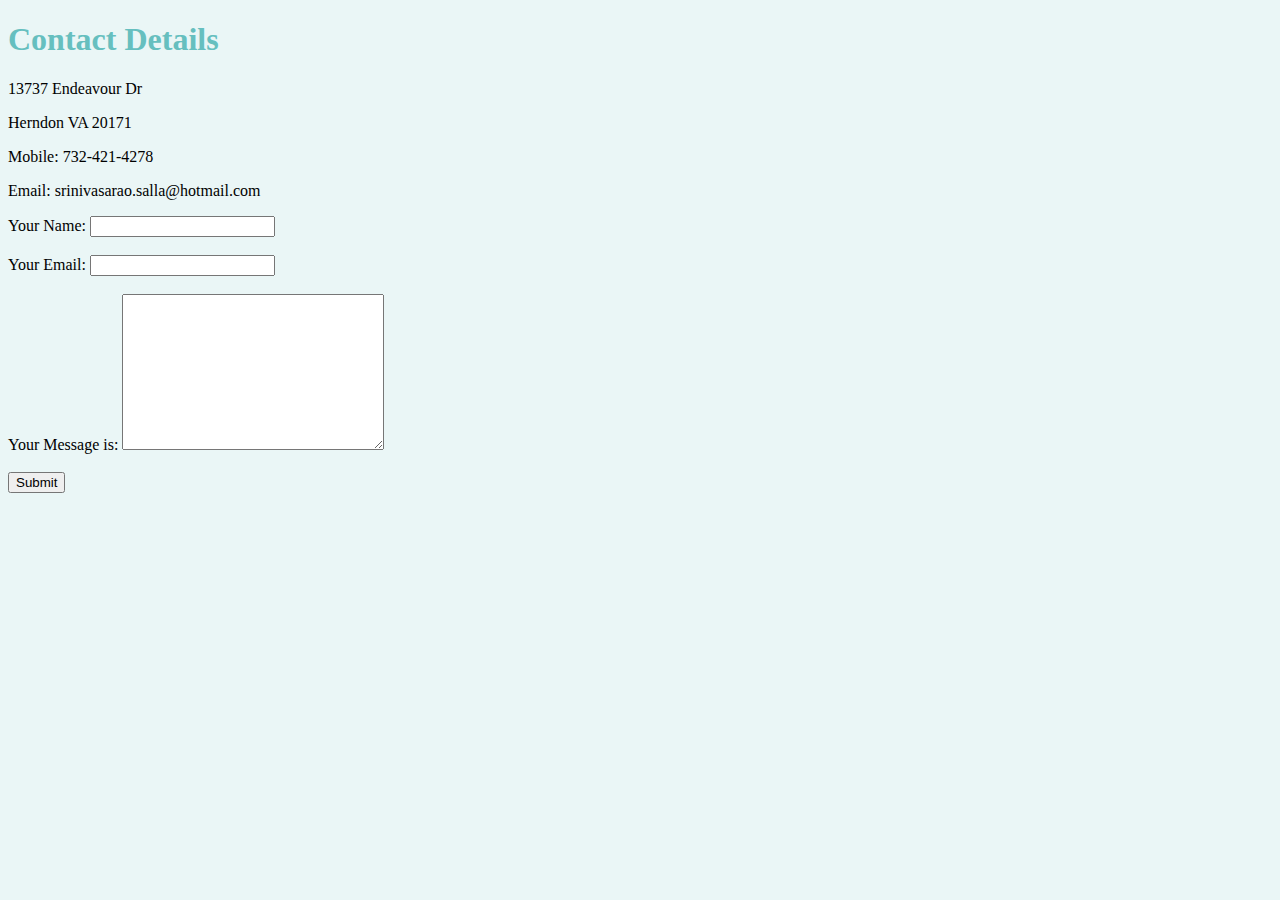
==== contact-me.html @ b2236862 "Initial CV website files" ====
<!DOCTYPE html>
<html>
    <head>
        <meta charset="utf-8">
        <title>
            Srini Contact Details
        </title>
        <link rel="stylesheet" href="css/styles.css">
    </head>
    <body>
        
        <h1>Contact Details</h1>
        <p>13737 Endeavour Dr</p>
        <p>Herndon VA 20171</p>
        <p>Mobile: 732-421-4278</p>
        <p>Email: srinivasarao.salla@hotmail.com</p>
        
        <form action="mailto:info@londonappbrewery.com" method="post"
                        enctype="text/plain">
            <label>Your Name: </label>
            <input type="text" name="yourName">
            <br><br>
            <label>Your Email: </label>
            <input type="email" name="yourEmail"><br><br>
            <label>Your Message is: </label>
            <textarea name="yourMessage" rows="10" cols="30"></textarea><br><br>
            <input type="submit">
        </form>

    </body>
</html>
---- css/styles.css ----
body {
    background-color: #EAF6F6;
}

hr {
    background-color: white;
    border-style: none;
}

h1 {
    color: #66BFBF;
}

h3 {
    color: #66BFBF;
}
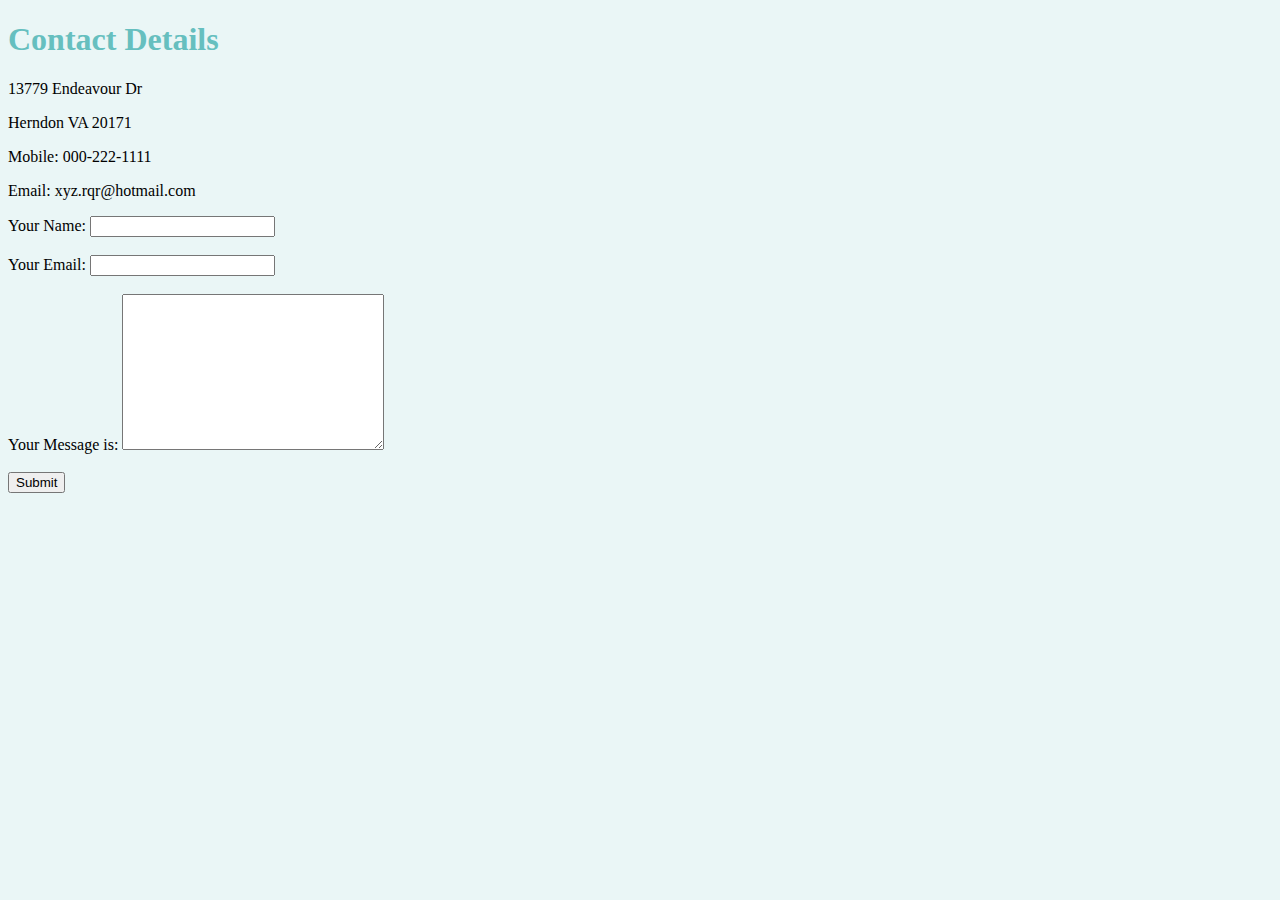
==== commit 42522314: "Updated details" ====
--- a/contact-me.html
+++ b/contact-me.html
@@ -10,10 +10,10 @@
     <body>
         
         <h1>Contact Details</h1>
-        <p>13737 Endeavour Dr</p>
+        <p>13779 Endeavour Dr</p>
         <p>Herndon VA 20171</p>
-        <p>Mobile: 732-421-4278</p>
-        <p>Email: srinivasarao.salla@hotmail.com</p>
+        <p>Mobile: 000-222-1111</p>
+        <p>Email: xyz.rqr@hotmail.com</p>
         
         <form action="mailto:info@londonappbrewery.com" method="post"
                         enctype="text/plain">
@@ -28,4 +28,4 @@
         </form>
 
     </body>
-</html>+</html>
